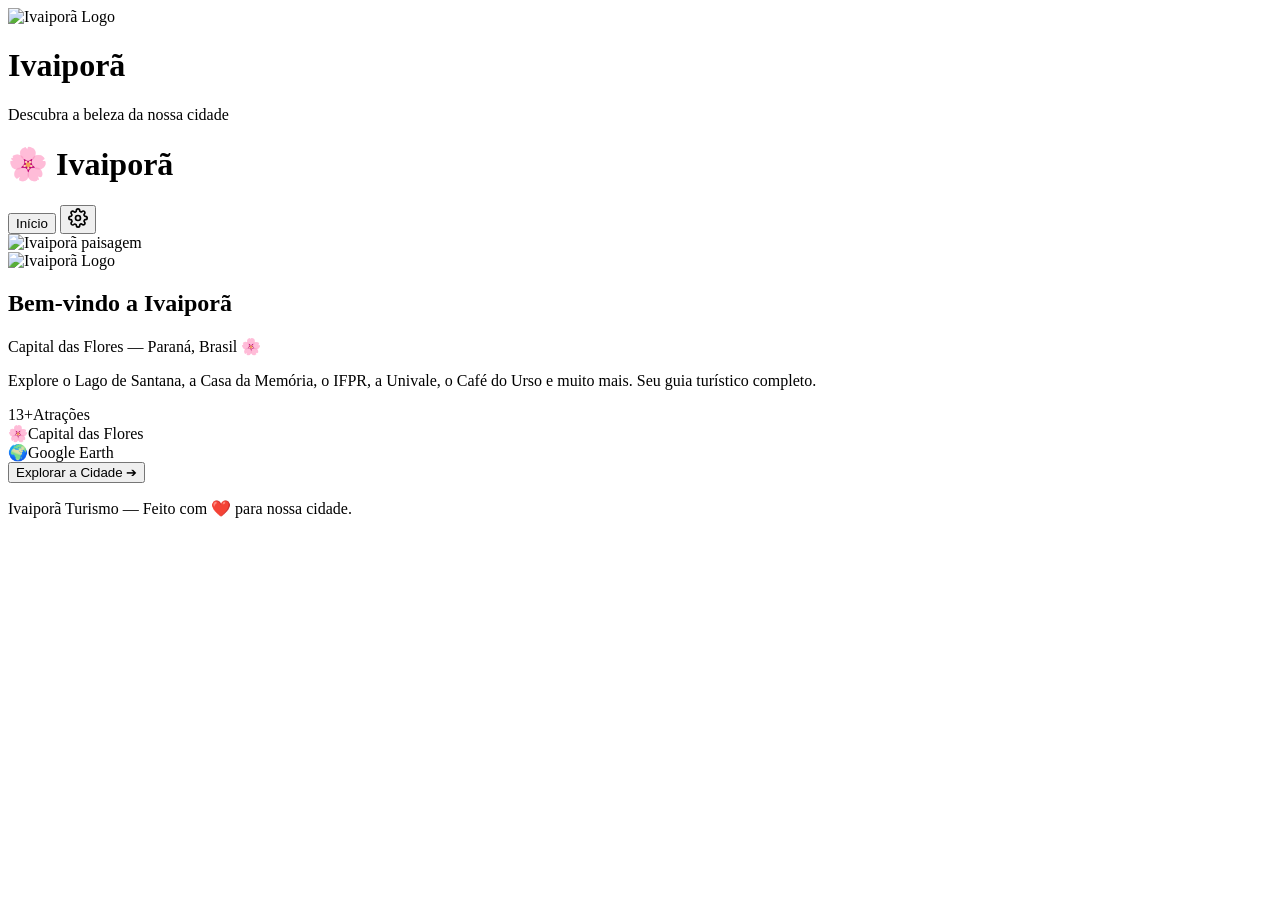
==== index.html @ a8640c62 "Add files via upload" ====
<!doctype html>
<html lang="pt-BR">

<head>
  <meta charset="utf-8">
  <meta name="viewport" content="width=device-width,initial-scale=1">
  <title>Ivaiporã Turismo — Descubra a cidade</title>
  <meta name="description" content="Guia turístico completo de Ivaiporã, Paraná. Descubra atrações, pontos turísticos e a beleza natural da cidade.">
  <link rel="preconnect" href="https://fonts.googleapis.com">
  <link rel="preconnect" href="https://fonts.gstatic.com" crossorigin>
  <link href="https://fonts.googleapis.com/css2?family=Inter:wght@400;500;600;700;800;900&display=swap" rel="stylesheet">
  <link rel="stylesheet" href="styles.css">
</head>

<body>
  <!-- ===== SPLASH SCREEN ===== -->
  <div id="splash-screen" class="splash">
    <div class="splash-content">
      <img src="ivaipora_logo.png" alt="Ivaiporã Logo" class="splash-logo" />
      <h1 class="splash-title">Ivaiporã</h1>
      <p class="splash-subtitle" data-i18n="splash_subtitle">Descubra a beleza da nossa cidade</p>
      <div class="splash-loader">
        <div class="splash-loader-bar"></div>
      </div>
    </div>
  </div>

  <!-- ===== SETTINGS MODAL ===== -->
  <div id="settings-overlay" class="settings-overlay" hidden>
    <div class="settings-modal">
      <div class="settings-header">
        <h3 data-i18n="settings_title">Configurações</h3>
        <button id="settings-close" class="settings-close-btn" type="button" aria-label="Fechar configurações">
          <svg width="20" height="20" viewBox="0 0 24 24" fill="none" stroke="currentColor" stroke-width="2.5" stroke-linecap="round" stroke-linejoin="round"><line x1="18" y1="6" x2="6" y2="18"/><line x1="6" y1="6" x2="18" y2="18"/></svg>
        </button>
      </div>

      <div class="settings-body">
        <!-- Language -->
        <div class="settings-item">
          <div class="settings-item-info">
            <span class="settings-icon">🌐</span>
            <div>
              <p class="settings-label" data-i18n="settings_language">Idioma</p>
              <p class="settings-desc" data-i18n="settings_language_desc">Português / English / Español</p>
            </div>
          </div>
          <div class="lang-selector">
            <button class="lang-btn active" data-lang="pt" type="button">PT</button>
            <button class="lang-btn" data-lang="en" type="button">EN</button>
            <button class="lang-btn" data-lang="es" type="button">ES</button>
          </div>
        </div>

        <!-- Theme -->
        <div class="settings-item">
          <div class="settings-item-info">
            <span class="settings-icon" id="theme-icon">☀️</span>
            <div>
              <p class="settings-label" data-i18n="settings_theme">Tema</p>
              <p class="settings-desc" data-i18n="settings_theme_desc">Modo claro ou escuro</p>
            </div>
          </div>
          <button id="theme-toggle" class="toggle-pill theme-pill" type="button">
            <span class="toggle-option active" data-theme="light" data-i18n="theme_light">Claro</span>
            <span class="toggle-option" data-theme="dark" data-i18n="theme_dark">Escuro</span>
            <span class="toggle-slider"></span>
          </button>
        </div>
      </div>

      <div class="settings-footer">
        <p class="settings-version">Ivaiporã Turismo v3.0</p>
      </div>
    </div>
  </div>

  <!-- ===== TOPBAR ===== -->
  <header class="topbar" id="topbar">
    <div class="container topbar-inner">
      <h1 class="brand">
        <span class="brand-icon">🌸</span>
        Ivaiporã
      </h1>
      <nav class="nav">
        <button id="nav-home" class="nav-btn" type="button" data-i18n="nav_home">Início</button>
        <button id="settings-btn" class="nav-btn settings-gear-btn" type="button" aria-label="Configurações">
          <svg width="20" height="20" viewBox="0 0 24 24" fill="none" stroke="currentColor" stroke-width="2" stroke-linecap="round" stroke-linejoin="round">
            <circle cx="12" cy="12" r="3"/>
            <path d="M19.4 15a1.65 1.65 0 0 0 .33 1.82l.06.06a2 2 0 0 1 0 2.83 2 2 0 0 1-2.83 0l-.06-.06a1.65 1.65 0 0 0-1.82-.33 1.65 1.65 0 0 0-1 1.51V21a2 2 0 0 1-2 2 2 2 0 0 1-2-2v-.09A1.65 1.65 0 0 0 9 19.4a1.65 1.65 0 0 0-1.82.33l-.06.06a2 2 0 0 1-2.83 0 2 2 0 0 1 0-2.83l.06-.06A1.65 1.65 0 0 0 4.68 15a1.65 1.65 0 0 0-1.51-1H3a2 2 0 0 1-2-2 2 2 0 0 1 2-2h.09A1.65 1.65 0 0 0 4.6 9a1.65 1.65 0 0 0-.33-1.82l-.06-.06a2 2 0 0 1 0-2.83 2 2 0 0 1 2.83 0l.06.06A1.65 1.65 0 0 0 9 4.68a1.65 1.65 0 0 0 1-1.51V3a2 2 0 0 1 2-2 2 2 0 0 1 2 2v.09a1.65 1.65 0 0 0 1 1.51 1.65 1.65 0 0 0 1.82-.33l.06-.06a2 2 0 0 1 2.83 0 2 2 0 0 1 0 2.83l-.06.06A1.65 1.65 0 0 0 19.4 9a1.65 1.65 0 0 0 1.51 1H21a2 2 0 0 1 2 2 2 2 0 0 1-2 2h-.09a1.65 1.65 0 0 0-1.51 1z"/>
          </svg>
        </button>
      </nav>
    </div>
  </header>

  <!-- ===== MAIN CONTENT ===== -->
  <main class="container">
    <!-- Welcome Section -->
    <section id="welcome-section" class="welcome-hero">
      <div class="welcome-hero-bg">
        <img src="ivaipora_hero.png" alt="Ivaiporã paisagem" class="welcome-hero-img" />
        <div class="welcome-hero-overlay"></div>
      </div>
      <div class="welcome-hero-content">
        <img src="ivaipora_logo.png" alt="Ivaiporã Logo" class="welcome-logo" />
        <h2 data-i18n="welcome_title" class="welcome-hero-title">Bem-vindo a Ivaiporã</h2>
        <p class="welcome-hero-tagline" data-i18n="welcome_tagline">Capital das Flores — Paraná, Brasil 🌸</p>
        <p class="welcome-hero-desc" data-i18n="welcome_desc">Explore o Lago de Santana, a Casa da Memória, o IFPR, a Univale, o Café do Urso e muito mais. Seu guia turístico completo.</p>
        <div class="welcome-hero-stats">
          <div class="stat-item"><span class="stat-number">13+</span><span class="stat-label" data-i18n="stat_attractions">Atrações</span></div>
          <div class="stat-item"><span class="stat-number">🌸</span><span class="stat-label" data-i18n="stat_flowers">Capital das Flores</span></div>
          <div class="stat-item"><span class="stat-number">🌍</span><span class="stat-label" data-i18n="stat_earth">Google Earth</span></div>
        </div>
        <button id="btn-welcome-start" class="btn-start" type="button">
          <span data-i18n="welcome_btn">Explorar a Cidade</span> ➔
        </button>
      </div>
    </section>

    <!-- Home Section -->
    <section id="home-section" class="card" hidden>
      <h2 data-i18n="home_title">Descubra Ivaiporã</h2>
      <p class="lead" data-i18n="home_desc">Explore os pontos turísticos, atrações naturais e a cultura vibrante de Ivaiporã, no coração do Paraná.</p>

      <!-- Google Earth Quick Link -->
      <div class="earth-banner">
        <a href="https://earth.google.com/web/@-24.2878,-51.2264,650a,5000d,35y,0h,0t,0r" target="_blank" rel="noopener" class="earth-banner-link">
          <span class="earth-banner-icon">🌍</span>
          <div>
            <strong data-i18n="earth_banner_title">Explorar Ivaiporã no Google Earth</strong>
            <p data-i18n="earth_banner_desc">Veja a cidade em 3D direto no navegador</p>
          </div>
          <span class="earth-banner-arrow">→</span>
        </a>
      </div>

      <h3 class="section-title" data-i18n="section_attractions">Atrações Turísticas</h3>
      <ul id="attractions"></ul>

      <div class="map-card">
        <div>
          <h3 class="section-title" data-i18n="map_title">Mapa de Ivaiporã</h3>
          <p class="lead" data-i18n="map_desc">Explore o mapa interativo da cidade.</p>
        </div>
        <div class="map-grid">
          <div id="map" aria-label="Mapa interativo de Ivaiporã"></div>
          <aside id="map-details" class="map-details">
            <h4 data-i18n="map_select">Selecione um ponto</h4>
            <p class="muted" data-i18n="map_select_desc">Clique em um marcador no mapa para visualizar detalhes.</p>
          </aside>
        </div>
      </div>
    </section>

    <!-- Place Detail Section -->
    <section id="place-section" class="card" hidden>
      <div class="place-header">
        <button id="btn-back" class="btn-back" type="button">
          <svg width="16" height="16" viewBox="0 0 24 24" fill="none" stroke="currentColor" stroke-width="2.5" stroke-linecap="round" stroke-linejoin="round"><line x1="19" y1="12" x2="5" y2="12"/><polyline points="12 19 5 12 12 5"/></svg>
          <span data-i18n="btn_back">Voltar</span>
        </button>
        <h2 id="place-title">Nome do Lugar</h2>
      </div>

      <p id="place-desc" class="lead"></p>

      <div class="action-buttons">
        <a id="btn-google-earth" class="btn-earth" target="_blank" rel="noopener">
          <span class="earth-icon">🌍</span> <span data-i18n="btn_google_earth">Abrir no Google Earth</span>
        </a>
      </div>

      <h3 class="section-title" data-i18n="gallery_title">Galeria de Fotos</h3>
      <div class="gallery-wrapper">
        <div id="place-gallery" class="image-gallery"></div>
      </div>

      <h3 class="section-title" data-i18n="location_title">Localização & Atrações</h3>
      <div class="mini-map-card">
        <div class="map-tabs">
          <button id="tab-map" class="map-tab-btn active" type="button">
            <span class="tab-icon">🗺️</span> <span data-i18n="tab_map">Mapa</span>
          </button>
          <button id="tab-satellite" class="map-tab-btn" type="button">
            <span class="tab-icon">🌍</span> <span data-i18n="tab_satellite">Satélite (Earth)</span>
          </button>
          <button id="tab-streetview" class="map-tab-btn" type="button">
            <span class="tab-icon">🚶</span> <span data-i18n="tab_streetview">Street View</span>
          </button>
        </div>
        <div class="mini-map-container-wrapper">
          <div id="mini-map" aria-label="Mini mapa do local"></div>
          <div id="mini-streetview" aria-label="Tour virtual Street View" hidden></div>
        </div>
        <div class="mini-map-legend">
          <h4 data-i18n="poi_title">Pontos de Interesse</h4>
          <ul id="mini-map-attractions"></ul>
        </div>
      </div>
    </section>

    <footer class="footer">
      <p data-i18n="footer_text">Ivaiporã Turismo — Feito com ❤️ para nossa cidade.</p>
    </footer>
  </main>

  <script src="script.js"></script>
</body>

</html>
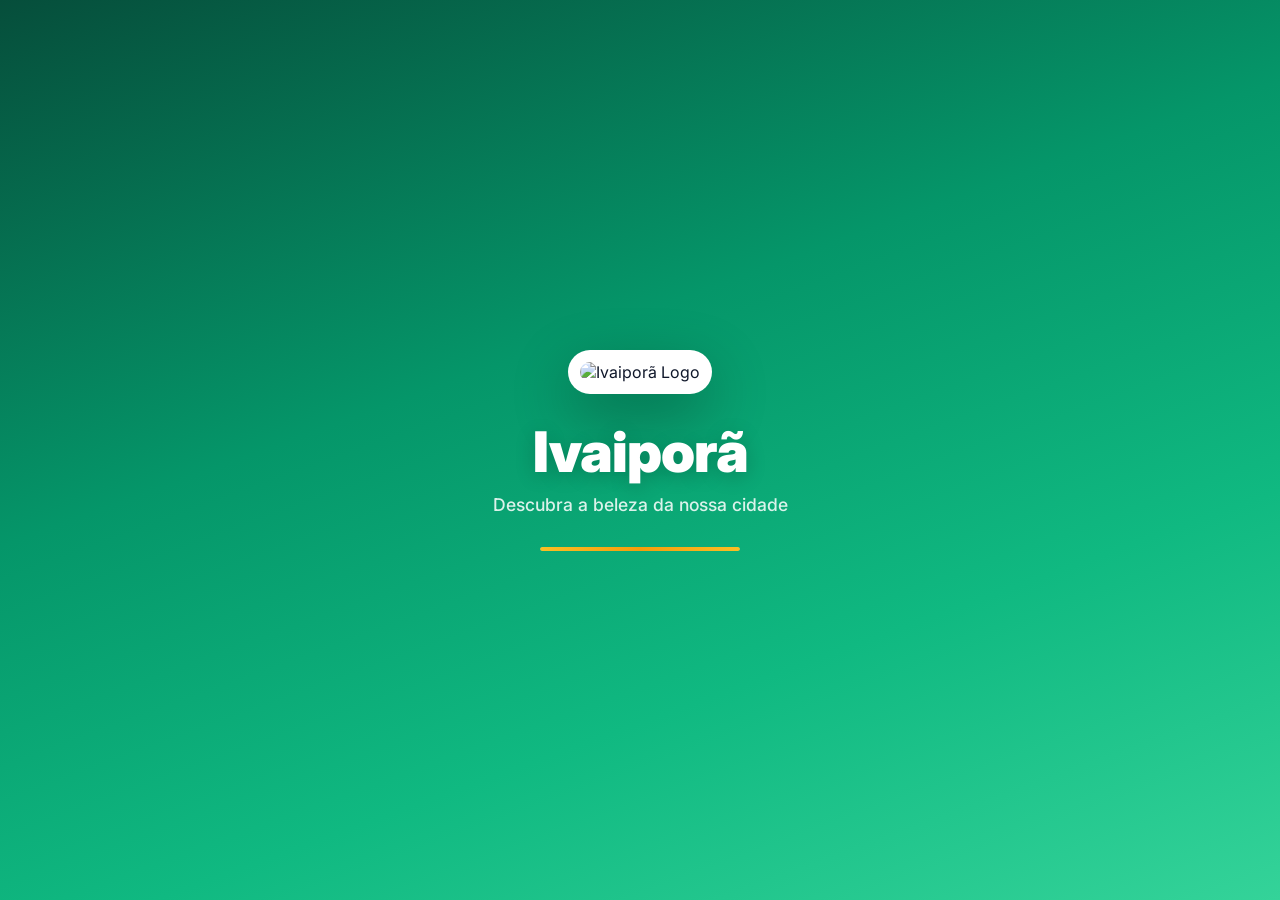
==== commit e3745c7a: "Update title from 'Ivaiporã Turismo' to 'Iva Turismo'" ====
--- a/index.html
+++ b/index.html
@@ -4,7 +4,7 @@
 <head>
   <meta charset="utf-8">
   <meta name="viewport" content="width=device-width,initial-scale=1">
-  <title>Ivaiporã Turismo — Descubra a cidade</title>
+  <title>Iva Turismo — Descubra a cidade</title>
   <meta name="description" content="Guia turístico completo de Ivaiporã, Paraná. Descubra atrações, pontos turísticos e a beleza natural da cidade.">
   <link rel="preconnect" href="https://fonts.googleapis.com">
   <link rel="preconnect" href="https://fonts.gstatic.com" crossorigin>
@@ -208,4 +208,4 @@
   <script src="script.js"></script>
 </body>
 
-</html>+</html>
--- a/styles.css
+++ b/styles.css
@@ -0,0 +1,1058 @@
+/* ===== GOOGLE FONT ===== */
+@import url('https://fonts.googleapis.com/css2?family=Inter:wght@400;500;600;700;800;900&display=swap');
+
+/* ===== DESIGN TOKENS ===== */
+:root {
+  --primary: #059669;
+  --primary-glow: rgba(5, 150, 105, 0.25);
+  --secondary: #0284c7;
+  --accent: #f59e0b;
+  --accent-glow: rgba(245, 158, 11, 0.25);
+  --dark: #0f172a;
+  --light: #f0fdf4;
+  --surface: #ffffff;
+  --surface-soft: #ecfdf5;
+  --surface-glass: rgba(255, 255, 255, 0.75);
+  --border: #d1fae5;
+  --muted: #64748b;
+  --shadow: rgba(15, 23, 42, 0.08);
+  --shadow-strong: rgba(15, 23, 42, 0.16);
+  --radius: 16px;
+  --radius-sm: 10px;
+  --radius-lg: 24px;
+  --transition: 0.3s cubic-bezier(0.4, 0, 0.2, 1);
+}
+
+:root[data-theme="dark"] {
+  --primary: #34d399;
+  --primary-glow: rgba(52, 211, 153, 0.2);
+  --secondary: #38bdf8;
+  --accent: #fbbf24;
+  --accent-glow: rgba(251, 191, 36, 0.2);
+  --dark: #f1f5f9;
+  --light: #020617;
+  --surface: #0f172a;
+  --surface-soft: #1e293b;
+  --surface-glass: rgba(15, 23, 42, 0.8);
+  --border: #1e3a2f;
+  --muted: #94a3b8;
+  --shadow: rgba(0, 0, 0, 0.3);
+  --shadow-strong: rgba(0, 0, 0, 0.5);
+}
+
+/* ===== RESET ===== */
+*, *::before, *::after {
+  box-sizing: border-box;
+  margin: 0;
+  padding: 0;
+}
+
+/* ===== BASE ===== */
+body {
+  font-family: 'Inter', -apple-system, BlinkMacSystemFont, 'Segoe UI', Roboto, sans-serif;
+  background: linear-gradient(160deg, var(--light) 0%, var(--surface-soft) 50%, var(--light) 100%);
+  color: var(--dark);
+  min-height: 100vh;
+  -webkit-font-smoothing: antialiased;
+}
+
+/* ===== SPLASH SCREEN ===== */
+.splash {
+  position: fixed;
+  inset: 0;
+  z-index: 9999;
+  display: flex;
+  align-items: center;
+  justify-content: center;
+  background: linear-gradient(160deg, #064e3b 0%, #059669 40%, #10b981 70%, #34d399 100%);
+  transition: opacity 0.6s ease, visibility 0.6s ease;
+}
+
+.splash.hidden {
+  opacity: 0;
+  visibility: hidden;
+  pointer-events: none;
+}
+
+.splash-content {
+  text-align: center;
+  animation: splashFadeIn 0.8s ease forwards;
+}
+
+.splash-logo {
+  width: 140px;
+  height: 140px;
+  object-fit: contain;
+  border-radius: 28px;
+  box-shadow: 0 20px 60px rgba(0, 0, 0, 0.3);
+  animation: splashPulse 2s ease-in-out infinite;
+  background: white;
+  padding: 12px;
+}
+
+.splash-title {
+  margin-top: 24px;
+  font-size: 2.8rem;
+  font-weight: 900;
+  color: white;
+  letter-spacing: -1px;
+  text-shadow: 0 4px 20px rgba(0, 0, 0, 0.2);
+}
+
+.splash-subtitle {
+  margin-top: 8px;
+  font-size: 1.1rem;
+  color: rgba(255, 255, 255, 0.85);
+  font-weight: 500;
+}
+
+.splash-loader {
+  margin: 32px auto 0;
+  width: 200px;
+  height: 4px;
+  background: rgba(255, 255, 255, 0.2);
+  border-radius: 4px;
+  overflow: hidden;
+}
+
+.splash-loader-bar {
+  width: 0%;
+  height: 100%;
+  background: linear-gradient(90deg, #fbbf24, #f59e0b, #fbbf24);
+  border-radius: 4px;
+  animation: splashLoad 2.5s ease-in-out forwards;
+}
+
+@keyframes splashFadeIn {
+  from { opacity: 0; transform: translateY(30px) scale(0.95); }
+  to { opacity: 1; transform: translateY(0) scale(1); }
+}
+
+@keyframes splashPulse {
+  0%, 100% { transform: scale(1); }
+  50% { transform: scale(1.05); }
+}
+
+@keyframes splashLoad {
+  0% { width: 0%; }
+  50% { width: 65%; }
+  100% { width: 100%; }
+}
+
+/* ===== SETTINGS MODAL ===== */
+.settings-overlay {
+  position: fixed;
+  inset: 0;
+  z-index: 1000;
+  display: flex;
+  align-items: center;
+  justify-content: center;
+  background: rgba(0, 0, 0, 0.5);
+  backdrop-filter: blur(12px);
+  -webkit-backdrop-filter: blur(12px);
+  opacity: 0;
+  visibility: hidden;
+  transition: opacity 0.35s ease, visibility 0.35s ease;
+}
+
+.settings-overlay.open {
+  opacity: 1;
+  visibility: visible;
+}
+
+.settings-modal {
+  width: 90%;
+  max-width: 420px;
+  background: var(--surface);
+  border-radius: var(--radius-lg);
+  box-shadow: 0 25px 80px var(--shadow-strong);
+  border: 1px solid var(--border);
+  overflow: hidden;
+  transform: translateY(30px) scale(0.95);
+  transition: transform 0.35s cubic-bezier(0.34, 1.56, 0.64, 1);
+}
+
+.settings-overlay.open .settings-modal {
+  transform: translateY(0) scale(1);
+}
+
+.settings-header {
+  display: flex;
+  align-items: center;
+  justify-content: space-between;
+  padding: 20px 24px;
+  border-bottom: 1px solid var(--border);
+  background: linear-gradient(135deg, var(--primary) 0%, var(--secondary) 100%);
+}
+
+.settings-header h3 {
+  color: white;
+  font-size: 1.15rem;
+  font-weight: 700;
+}
+
+.settings-close-btn {
+  background: rgba(255, 255, 255, 0.2);
+  border: none;
+  color: white;
+  width: 36px;
+  height: 36px;
+  border-radius: 50%;
+  display: flex;
+  align-items: center;
+  justify-content: center;
+  cursor: pointer;
+  transition: background var(--transition);
+}
+
+.settings-close-btn:hover {
+  background: rgba(255, 255, 255, 0.35);
+}
+
+.settings-body {
+  padding: 16px 24px;
+}
+
+.settings-item {
+  display: flex;
+  align-items: center;
+  justify-content: space-between;
+  padding: 16px 0;
+  border-bottom: 1px solid var(--border);
+}
+
+.settings-item:last-child {
+  border-bottom: none;
+}
+
+.settings-item-info {
+  display: flex;
+  align-items: center;
+  gap: 14px;
+}
+
+.settings-icon {
+  font-size: 1.5rem;
+  flex-shrink: 0;
+}
+
+.settings-label {
+  font-weight: 700;
+  font-size: 0.95rem;
+  color: var(--dark);
+}
+
+.settings-desc {
+  font-size: 0.8rem;
+  color: var(--muted);
+  margin-top: 2px;
+}
+
+.settings-footer {
+  padding: 14px 24px;
+  text-align: center;
+  border-top: 1px solid var(--border);
+  background: var(--surface-soft);
+}
+
+.settings-version {
+  font-size: 0.78rem;
+  color: var(--muted);
+  font-weight: 500;
+}
+
+/* Toggle pill */
+.toggle-pill {
+  position: relative;
+  display: flex;
+  background: var(--surface-soft);
+  border: 2px solid var(--border);
+  border-radius: 50px;
+  padding: 3px;
+  cursor: pointer;
+  overflow: hidden;
+  min-width: 90px;
+  height: 36px;
+}
+
+.toggle-option {
+  position: relative;
+  z-index: 2;
+  padding: 4px 12px;
+  font-size: 0.8rem;
+  font-weight: 700;
+  color: var(--muted);
+  transition: color 0.3s ease;
+  display: flex;
+  align-items: center;
+  justify-content: center;
+  flex: 1;
+  white-space: nowrap;
+}
+
+.toggle-option.active {
+  color: white;
+}
+
+.toggle-slider {
+  position: absolute;
+  top: 3px;
+  left: 3px;
+  width: calc(50% - 3px);
+  height: calc(100% - 6px);
+  background: linear-gradient(135deg, var(--primary), var(--secondary));
+  border-radius: 50px;
+  transition: transform 0.35s cubic-bezier(0.34, 1.56, 0.64, 1);
+  z-index: 1;
+}
+
+.toggle-pill.toggled .toggle-slider {
+  transform: translateX(100%);
+}
+
+.toggle-pill.toggled .toggle-option:first-child {
+  color: var(--muted);
+}
+
+.toggle-pill.toggled .toggle-option:last-child {
+  color: white;
+}
+
+/* ===== TOPBAR ===== */
+.topbar {
+  background: linear-gradient(135deg, #064e3b 0%, #059669 50%, #10b981 100%);
+  padding: 14px 0;
+  box-shadow: 0 4px 20px rgba(5, 150, 105, 0.3);
+  border-radius: 0 0 var(--radius-lg) var(--radius-lg);
+  position: sticky;
+  top: 0;
+  z-index: 100;
+}
+
+.container {
+  max-width: 720px;
+  margin: 0 auto;
+  padding: 20px;
+}
+
+.topbar-inner {
+  display: flex;
+  align-items: center;
+  justify-content: space-between;
+}
+
+.brand {
+  margin: 0;
+  font-size: 1.4rem;
+  color: white;
+  font-weight: 900;
+  letter-spacing: -0.5px;
+  display: flex;
+  align-items: center;
+  gap: 8px;
+}
+
+.brand-icon {
+  font-size: 1.3rem;
+}
+
+.nav {
+  display: flex;
+  gap: 8px;
+  align-items: center;
+}
+
+.nav-btn {
+  background: rgba(255, 255, 255, 0.15);
+  border: 2px solid rgba(255, 255, 255, 0.3);
+  color: white;
+  padding: 8px 16px;
+  border-radius: var(--radius-sm);
+  font-weight: 600;
+  font-size: 0.88rem;
+  cursor: pointer;
+  transition: all var(--transition);
+  font-family: inherit;
+}
+
+.nav-btn:hover {
+  background: rgba(255, 255, 255, 0.25);
+  border-color: white;
+  transform: translateY(-2px);
+}
+
+.settings-gear-btn {
+  width: 40px;
+  height: 40px;
+  padding: 0;
+  display: flex;
+  align-items: center;
+  justify-content: center;
+  border-radius: 50%;
+}
+
+.settings-gear-btn svg {
+  transition: transform 0.5s cubic-bezier(0.34, 1.56, 0.64, 1);
+}
+
+.settings-gear-btn:hover svg {
+  transform: rotate(90deg);
+}
+
+/* ===== CARD ===== */
+.card {
+  background: var(--surface);
+  border-radius: var(--radius-lg);
+  padding: 24px;
+  margin-top: 20px;
+  box-shadow: 0 4px 20px var(--shadow);
+  border-left: 4px solid var(--primary);
+  animation: cardSlideIn 0.5s ease forwards;
+}
+
+@keyframes cardSlideIn {
+  from { opacity: 0; transform: translateY(20px); }
+  to { opacity: 1; transform: translateY(0); }
+}
+
+.card h2 {
+  margin: 0 0 12px;
+  color: var(--primary);
+  font-size: 1.6rem;
+  font-weight: 800;
+}
+
+.card h3 {
+  margin: 16px 0 8px;
+  color: var(--secondary);
+  font-size: 1.1rem;
+}
+
+.lead {
+  margin-top: 8px;
+  color: var(--muted);
+  font-size: 1rem;
+  line-height: 1.7;
+}
+
+.section-title {
+  margin-top: 24px !important;
+  font-weight: 700;
+}
+
+/* ===== LISTS ===== */
+ul {
+  padding-left: 0;
+  margin: 12px 0;
+  list-style: none;
+}
+
+ul li {
+  margin-bottom: 10px;
+  line-height: 1.6;
+}
+
+ul li strong {
+  color: var(--primary);
+}
+
+/* ===== ATTRACTION CARDS ===== */
+.attraction-item {
+  display: grid;
+  grid-template-columns: 100px 1fr;
+  gap: 14px;
+  align-items: center;
+  padding: 14px;
+  margin-bottom: 12px;
+  border-radius: var(--radius);
+  border: 1px solid var(--border);
+  background: var(--surface);
+  cursor: pointer;
+  transition: all var(--transition);
+}
+
+.attraction-item:hover {
+  border-color: var(--primary);
+  box-shadow: 0 6px 24px var(--primary-glow);
+  transform: translateY(-3px);
+}
+
+.attraction-photo {
+  width: 100%;
+  aspect-ratio: 1;
+  object-fit: cover;
+  border-radius: var(--radius-sm);
+}
+
+.attraction-name {
+  color: var(--primary) !important;
+  font-size: 1rem;
+  font-weight: 700;
+  border-bottom: 1px dashed transparent;
+  transition: all var(--transition);
+}
+
+.attraction-item:hover .attraction-name {
+  border-bottom-color: var(--primary);
+}
+
+.attraction-desc {
+  color: var(--muted);
+  font-size: 0.88rem;
+  margin-top: 4px;
+}
+
+.view-details-tag {
+  display: inline-flex;
+  align-items: center;
+  gap: 4px;
+  font-size: 0.78rem;
+  color: var(--accent);
+  font-weight: 700;
+  margin-top: 6px;
+  opacity: 0;
+  transform: translateX(-5px);
+  transition: all 0.25s ease;
+}
+
+.attraction-item:hover .view-details-tag {
+  opacity: 1;
+  transform: translateX(0);
+}
+
+/* ===== MAP ===== */
+.map-card {
+  margin-top: 24px;
+  padding: 20px;
+  border-radius: var(--radius-lg);
+  background: linear-gradient(135deg, var(--surface-soft) 0%, var(--surface) 100%);
+  border: 1px solid var(--border);
+}
+
+.map-grid {
+  display: grid;
+  gap: 14px;
+  margin-top: 14px;
+}
+
+#map {
+  width: 100%;
+  min-height: 300px;
+  border-radius: var(--radius);
+  border: 2px solid var(--border);
+  overflow: hidden;
+  background: var(--surface-soft);
+}
+
+.map-details {
+  background: var(--surface);
+  border-radius: var(--radius);
+  padding: 16px;
+  border: 1px solid var(--border);
+}
+
+.map-details h4 {
+  margin: 0 0 8px;
+  color: var(--primary);
+  font-weight: 700;
+}
+
+.map-details-image {
+  margin: 14px 0 0;
+  border-radius: var(--radius-sm);
+  overflow: hidden;
+}
+
+.map-details-photo {
+  width: 100%;
+  display: block;
+  max-height: 200px;
+  object-fit: cover;
+}
+
+.map-points-list {
+  margin: 8px 0 0;
+  padding-left: 1.2rem;
+  list-style: disc;
+}
+
+.map-points-list li {
+  margin-bottom: 4px;
+  font-size: 0.92rem;
+}
+
+/* ===== PLACE DETAIL ===== */
+.place-header {
+  display: flex;
+  flex-direction: column;
+  gap: 12px;
+  margin-bottom: 20px;
+  padding-bottom: 16px;
+  border-bottom: 2px solid var(--border);
+}
+
+.place-header h2 {
+  margin: 0;
+  color: var(--primary);
+  font-size: 1.8rem;
+  font-weight: 900;
+}
+
+.btn-back {
+  align-self: flex-start;
+  background: var(--surface-soft);
+  border: 1px solid var(--border);
+  color: var(--secondary);
+  padding: 8px 18px;
+  border-radius: var(--radius-sm);
+  font-weight: 600;
+  font-size: 0.88rem;
+  cursor: pointer;
+  transition: all var(--transition);
+  display: inline-flex;
+  align-items: center;
+  gap: 8px;
+  font-family: inherit;
+}
+
+.btn-back svg {
+  transition: transform 0.2s ease;
+}
+
+.btn-back:hover {
+  background: var(--secondary);
+  color: white;
+  border-color: var(--secondary);
+  transform: translateY(-2px);
+}
+
+.btn-back:hover svg {
+  transform: translateX(-3px);
+}
+
+/* ===== GALLERY ===== */
+.gallery-wrapper {
+  margin: 14px 0 20px;
+  overflow: hidden;
+  border-radius: var(--radius);
+}
+
+.image-gallery {
+  display: flex;
+  gap: 14px;
+  overflow-x: auto;
+  padding: 8px 4px;
+  scroll-snap-type: x mandatory;
+  scrollbar-width: thin;
+}
+
+.image-gallery::-webkit-scrollbar {
+  height: 6px;
+}
+
+.image-gallery::-webkit-scrollbar-thumb {
+  background: var(--border);
+  border-radius: 4px;
+}
+
+.gallery-photo {
+  flex: 0 0 85%;
+  aspect-ratio: 16 / 9;
+  object-fit: cover;
+  border-radius: var(--radius);
+  box-shadow: 0 4px 14px var(--shadow);
+  scroll-snap-align: start;
+  transition: transform 0.3s ease, box-shadow 0.3s ease;
+}
+
+.gallery-photo:hover {
+  transform: scale(1.02);
+  box-shadow: 0 8px 24px var(--shadow-strong);
+}
+
+/* ===== MINI MAP ===== */
+.mini-map-card {
+  display: grid;
+  gap: 16px;
+  background: var(--surface-soft);
+  border: 1px solid var(--border);
+  border-radius: var(--radius-lg);
+  padding: 16px;
+  margin-top: 14px;
+  box-shadow: inset 0 2px 4px rgba(0, 0, 0, 0.02);
+}
+
+.map-tabs {
+  display: flex;
+  gap: 8px;
+  padding: 4px;
+  background: var(--surface-soft);
+  border-radius: var(--radius) var(--radius) 0 0;
+  border: 1px solid var(--border);
+  border-bottom: none;
+}
+
+.map-tab-btn {
+  flex: 1;
+  display: inline-flex;
+  align-items: center;
+  justify-content: center;
+  gap: 6px;
+  padding: 10px 12px;
+  background: transparent;
+  border: none;
+  color: var(--muted);
+  font-family: inherit;
+  font-weight: 600;
+  font-size: 0.85rem;
+  border-radius: var(--radius-sm);
+  cursor: pointer;
+  transition: all var(--transition);
+}
+
+.map-tab-btn:hover {
+  color: var(--dark);
+  background: rgba(0, 0, 0, 0.05);
+}
+
+:root[data-theme="dark"] .map-tab-btn:hover {
+  background: rgba(255, 255, 255, 0.05);
+}
+
+.map-tab-btn.active {
+  color: white !important;
+  background: linear-gradient(135deg, var(--primary) 0%, var(--secondary) 100%);
+  box-shadow: 0 4px 12px var(--primary-glow);
+}
+
+.mini-map-container-wrapper {
+  position: relative;
+  width: 100%;
+  height: 280px;
+}
+
+#mini-map, #mini-streetview {
+  position: absolute;
+  inset: 0;
+  width: 100%;
+  height: 100%;
+  border-radius: 0 0 var(--radius) var(--radius);
+  border: 2px solid var(--border);
+  background: var(--surface);
+  overflow: hidden;
+  z-index: 1;
+}
+
+#mini-streetview {
+  z-index: 2;
+}
+
+.mini-map-legend {
+  display: flex;
+  flex-direction: column;
+  justify-content: center;
+}
+
+.mini-map-legend h4 {
+  margin: 0 0 10px;
+  color: var(--primary);
+  font-size: 1.1rem;
+  font-weight: 700;
+}
+
+.mini-map-legend ul {
+  padding-left: 1.2rem;
+  margin: 0;
+  list-style: disc;
+}
+
+.mini-map-legend li {
+  margin-bottom: 8px;
+  color: var(--dark);
+  font-size: 0.92rem;
+  line-height: 1.5;
+}
+
+.mini-map-legend li::marker {
+  color: var(--secondary);
+}
+
+/* ===== FOOTER ===== */
+.footer {
+  margin-top: 40px;
+  padding: 24px 0;
+  text-align: center;
+  color: var(--muted);
+  font-size: 0.88rem;
+  border-top: 1px solid var(--border);
+}
+
+/* ===== LEAFLET OVERRIDES ===== */
+.leaflet-container {
+  background: var(--surface-soft) !important;
+  color: var(--dark) !important;
+}
+
+.leaflet-control-attribution,
+.leaflet-control-zoom a,
+.leaflet-popup-content-wrapper,
+.leaflet-popup-tip {
+  background: var(--surface) !important;
+  color: var(--dark) !important;
+}
+
+.leaflet-control-attribution a,
+.leaflet-popup-content {
+  color: var(--dark) !important;
+}
+
+.leaflet-control-zoom a {
+  border-color: var(--border) !important;
+}
+
+.leaflet-container .leaflet-control-attribution {
+  color: var(--muted) !important;
+}
+
+.leaflet-container .leaflet-control-attribution a {
+  color: var(--secondary) !important;
+}
+
+.leaflet-container .leaflet-control-zoom a:hover {
+  background: var(--surface-soft) !important;
+}
+
+.muted {
+  color: var(--muted);
+  font-size: 0.9rem;
+  font-style: italic;
+}
+
+/* ===== RESPONSIVE ===== */
+@media (min-width: 720px) {
+  .brand {
+    font-size: 1.6rem;
+  }
+
+  .container {
+    padding: 32px;
+  }
+
+  .topbar {
+    padding: 18px 0;
+  }
+
+  .card {
+    padding: 32px;
+  }
+
+  .map-grid {
+    grid-template-columns: 1.4fr 1fr;
+    align-items: start;
+  }
+
+  #map {
+    min-height: 380px;
+  }
+
+  .place-header {
+    flex-direction: row;
+    align-items: center;
+    justify-content: space-between;
+    gap: 20px;
+  }
+
+  .place-header h2 {
+    order: 1;
+    font-size: 2.2rem;
+  }
+
+  .btn-back {
+    order: 2;
+  }
+
+  .gallery-photo {
+    flex: 0 0 31.5%;
+  }
+
+  .mini-map-card {
+    grid-template-columns: 1.6fr 1fr;
+    padding: 20px;
+  }
+
+  #mini-map {
+    height: 340px;
+  }
+
+  .attraction-item {
+    grid-template-columns: 120px 1fr;
+    gap: 18px;
+  }
+
+  .splash-logo {
+    width: 180px;
+    height: 180px;
+  }
+
+  .splash-title {
+    font-size: 3.5rem;
+  }
+}
+
+@media (max-width: 400px) {
+  .attraction-item {
+    grid-template-columns: 1fr;
+  }
+
+  .attraction-photo {
+    aspect-ratio: 16/9;
+    width: 100%;
+  }
+
+  .settings-modal {
+    width: 95%;
+  }
+}
+
+/* ===== WELCOME SCREEN ===== */
+.welcome-card {
+  text-align: center;
+  padding: 40px 24px;
+  display: flex;
+  flex-direction: column;
+  align-items: center;
+  gap: 20px;
+}
+
+.welcome-header {
+  display: flex;
+  flex-direction: column;
+  align-items: center;
+  gap: 16px;
+}
+
+.welcome-logo {
+  width: 100px;
+  height: 100px;
+  object-fit: contain;
+  border-radius: 20px;
+  box-shadow: 0 10px 25px var(--shadow-strong);
+  background: white;
+  padding: 8px;
+}
+
+.btn-start {
+  background: linear-gradient(135deg, var(--primary) 0%, var(--secondary) 100%);
+  color: white;
+  border: none;
+  padding: 14px 28px;
+  border-radius: 50px;
+  font-weight: 700;
+  font-size: 1.05rem;
+  cursor: pointer;
+  box-shadow: 0 8px 24px var(--primary-glow);
+  transition: all var(--transition);
+  display: inline-flex;
+  align-items: center;
+  gap: 8px;
+  margin-top: 10px;
+}
+
+.btn-start:hover {
+  transform: translateY(-3px) scale(1.03);
+  box-shadow: 0 12px 30px var(--primary-glow);
+}
+
+.btn-start:active {
+  transform: translateY(-1px) scale(1.01);
+}
+
+/* ===== GOOGLE EARTH BUTTON ===== */
+.action-buttons {
+  margin: 16px 0;
+  display: flex;
+  gap: 12px;
+}
+
+.btn-earth {
+  background: linear-gradient(135deg, #0f172a 0%, #1e293b 100%);
+  color: white !important;
+  text-decoration: none;
+  padding: 10px 20px;
+  border-radius: var(--radius-sm);
+  font-weight: 600;
+  font-size: 0.9rem;
+  display: inline-flex;
+  align-items: center;
+  gap: 8px;
+  box-shadow: 0 4px 12px rgba(0, 0, 0, 0.15);
+  transition: all var(--transition);
+  border: 1px solid rgba(255, 255, 255, 0.1);
+  cursor: pointer;
+}
+
+.btn-earth:hover {
+  background: linear-gradient(135deg, #1e293b 0%, #334155 100%);
+  transform: translateY(-2px);
+  box-shadow: 0 6px 18px rgba(0, 0, 0, 0.25);
+}
+
+.btn-earth:active {
+  transform: translateY(0);
+}
+
+.earth-icon {
+  font-size: 1.1rem;
+}
+
+/* ===== GOOGLE MAPS API KEY CONFIGURATION INPUT ===== */
+.settings-item.key-item {
+  flex-direction: column;
+  align-items: stretch;
+  gap: 12px;
+}
+
+.settings-input-group {
+  display: flex;
+  gap: 8px;
+  width: 100%;
+}
+
+.settings-input {
+  flex: 1;
+  padding: 10px 14px;
+  background: var(--surface-soft);
+  border: 1px solid var(--border);
+  color: var(--dark);
+  border-radius: var(--radius-sm);
+  font-family: inherit;
+  font-size: 0.9rem;
+  transition: border-color var(--transition);
+}
+
+.settings-input:focus {
+  outline: none;
+  border-color: var(--primary);
+  box-shadow: 0 0 0 3px var(--primary-glow);
+}
+
+.btn-save-key {
+  padding: 10px 16px;
+  background: var(--primary);
+  color: white;
+  border: none;
+  border-radius: var(--radius-sm);
+  font-weight: 600;
+  font-size: 0.9rem;
+  cursor: pointer;
+  transition: all var(--transition);
+}
+
+.btn-save-key:hover {
+  background: var(--secondary);
+  transform: translateY(-1px);
+}
+
+.btn-save-key:active {
+  transform: translateY(0);
+}
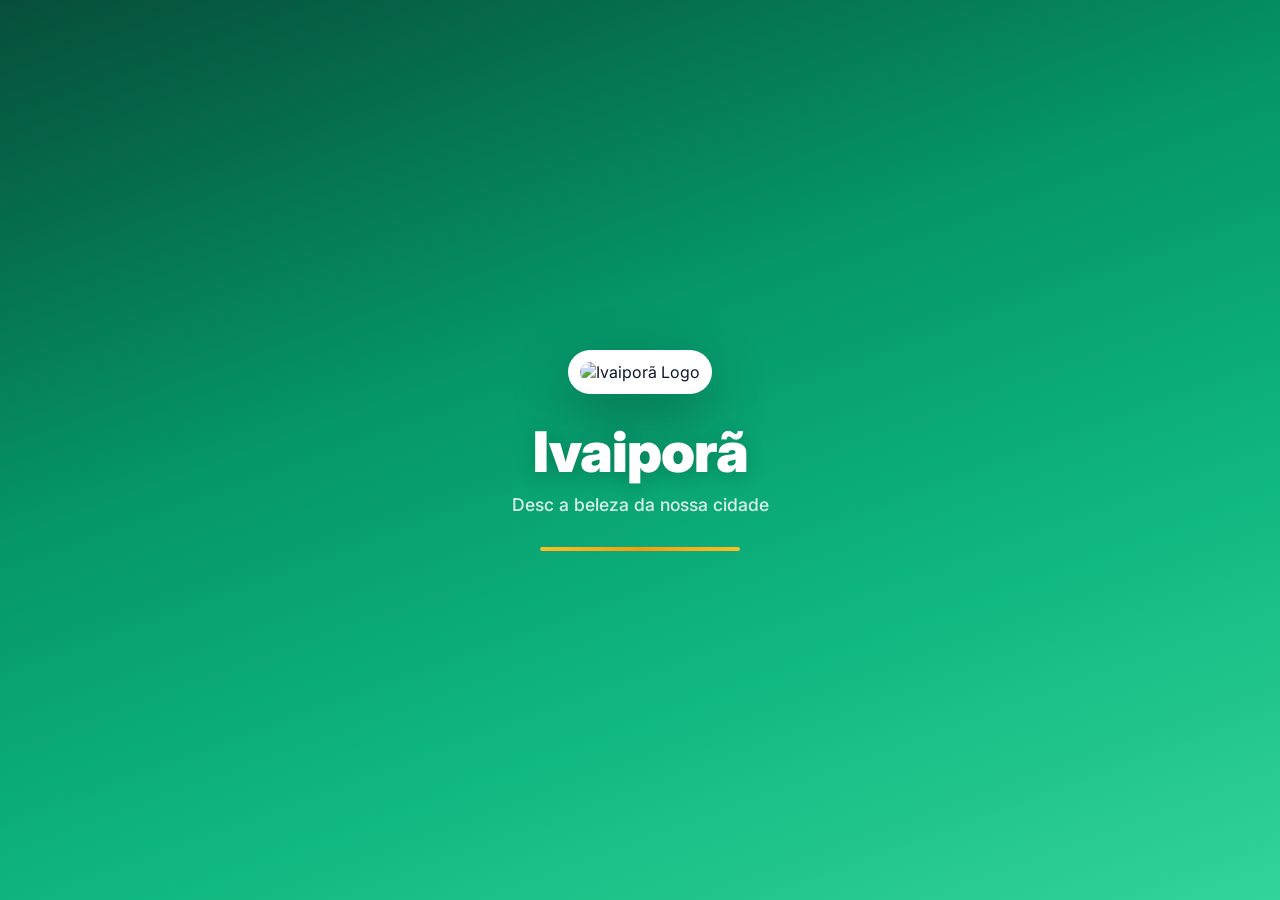
==== commit 5a488495: "Update index.html" ====
--- a/index.html
+++ b/index.html
@@ -109,7 +109,7 @@
         <p class="welcome-hero-desc" data-i18n="welcome_desc">Explore o Lago de Santana, a Casa da Memória, o IFPR, a Univale, o Café do Urso e muito mais. Seu guia turístico completo.</p>
         <div class="welcome-hero-stats">
           <div class="stat-item"><span class="stat-number">13+</span><span class="stat-label" data-i18n="stat_attractions">Atrações</span></div>
-          <div class="stat-item"><span class="stat-number">🌸</span><span class="stat-label" data-i18n="stat_flowers">Capital das Flores</span></div>
+          <div class="stat-item"><span class="stat-number"></span><span class="stat-label" data-i18n="stat_flowers">Capital das Flores</span></div>
           <div class="stat-item"><span class="stat-number">🌍</span><span class="stat-label" data-i18n="stat_earth">Google Earth</span></div>
         </div>
         <button id="btn-welcome-start" class="btn-start" type="button">
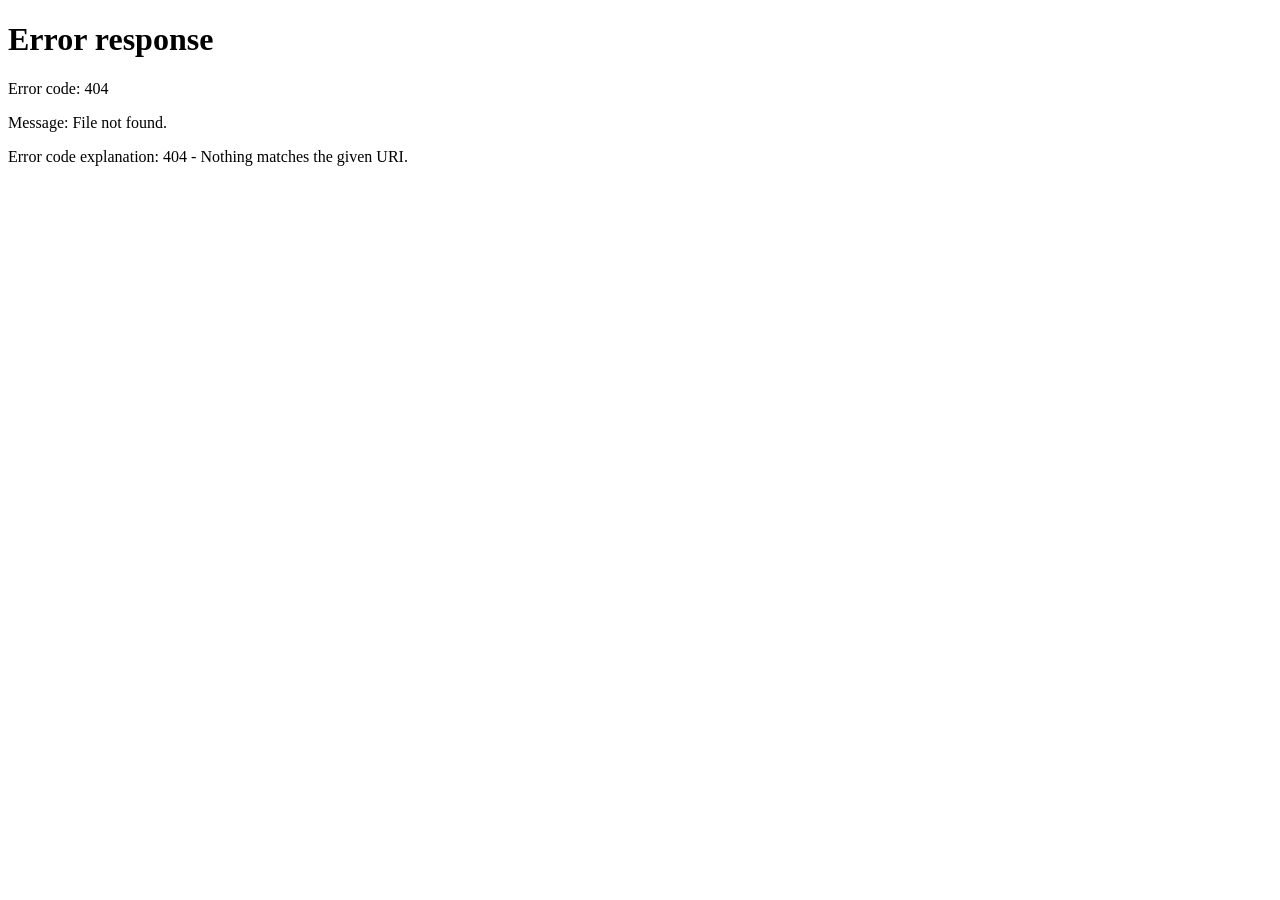
==== commit 0ccdfd25: "Add files via upload" ====
--- a/index.html
+++ b/index.html
@@ -1,211 +1,13 @@
 <!doctype html>
 <html lang="pt-BR">
-
 <head>
   <meta charset="utf-8">
-  <meta name="viewport" content="width=device-width,initial-scale=1">
-  <title>Iva Turismo — Descubra a cidade</title>
-  <meta name="description" content="Guia turístico completo de Ivaiporã, Paraná. Descubra atrações, pontos turísticos e a beleza natural da cidade.">
-  <link rel="preconnect" href="https://fonts.googleapis.com">
-  <link rel="preconnect" href="https://fonts.gstatic.com" crossorigin>
-  <link href="https://fonts.googleapis.com/css2?family=Inter:wght@400;500;600;700;800;900&display=swap" rel="stylesheet">
-  <link rel="stylesheet" href="styles.css">
+  <meta name="viewport" content="width=device-width, initial-scale=1">
+  <meta http-equiv="refresh" content="0; url=frontend/index.html">
+  <title>Ivaiporã Turismo</title>
+  <script>window.location.replace("frontend/index.html");</script>
 </head>
-
 <body>
-  <!-- ===== SPLASH SCREEN ===== -->
-  <div id="splash-screen" class="splash">
-    <div class="splash-content">
-      <img src="ivaipora_logo.png" alt="Ivaiporã Logo" class="splash-logo" />
-      <h1 class="splash-title">Ivaiporã</h1>
-      <p class="splash-subtitle" data-i18n="splash_subtitle">Descubra a beleza da nossa cidade</p>
-      <div class="splash-loader">
-        <div class="splash-loader-bar"></div>
-      </div>
-    </div>
-  </div>
-
-  <!-- ===== SETTINGS MODAL ===== -->
-  <div id="settings-overlay" class="settings-overlay" hidden>
-    <div class="settings-modal">
-      <div class="settings-header">
-        <h3 data-i18n="settings_title">Configurações</h3>
-        <button id="settings-close" class="settings-close-btn" type="button" aria-label="Fechar configurações">
-          <svg width="20" height="20" viewBox="0 0 24 24" fill="none" stroke="currentColor" stroke-width="2.5" stroke-linecap="round" stroke-linejoin="round"><line x1="18" y1="6" x2="6" y2="18"/><line x1="6" y1="6" x2="18" y2="18"/></svg>
-        </button>
-      </div>
-
-      <div class="settings-body">
-        <!-- Language -->
-        <div class="settings-item">
-          <div class="settings-item-info">
-            <span class="settings-icon">🌐</span>
-            <div>
-              <p class="settings-label" data-i18n="settings_language">Idioma</p>
-              <p class="settings-desc" data-i18n="settings_language_desc">Português / English / Español</p>
-            </div>
-          </div>
-          <div class="lang-selector">
-            <button class="lang-btn active" data-lang="pt" type="button">PT</button>
-            <button class="lang-btn" data-lang="en" type="button">EN</button>
-            <button class="lang-btn" data-lang="es" type="button">ES</button>
-          </div>
-        </div>
-
-        <!-- Theme -->
-        <div class="settings-item">
-          <div class="settings-item-info">
-            <span class="settings-icon" id="theme-icon">☀️</span>
-            <div>
-              <p class="settings-label" data-i18n="settings_theme">Tema</p>
-              <p class="settings-desc" data-i18n="settings_theme_desc">Modo claro ou escuro</p>
-            </div>
-          </div>
-          <button id="theme-toggle" class="toggle-pill theme-pill" type="button">
-            <span class="toggle-option active" data-theme="light" data-i18n="theme_light">Claro</span>
-            <span class="toggle-option" data-theme="dark" data-i18n="theme_dark">Escuro</span>
-            <span class="toggle-slider"></span>
-          </button>
-        </div>
-      </div>
-
-      <div class="settings-footer">
-        <p class="settings-version">Ivaiporã Turismo v3.0</p>
-      </div>
-    </div>
-  </div>
-
-  <!-- ===== TOPBAR ===== -->
-  <header class="topbar" id="topbar">
-    <div class="container topbar-inner">
-      <h1 class="brand">
-        <span class="brand-icon">🌸</span>
-        Ivaiporã
-      </h1>
-      <nav class="nav">
-        <button id="nav-home" class="nav-btn" type="button" data-i18n="nav_home">Início</button>
-        <button id="settings-btn" class="nav-btn settings-gear-btn" type="button" aria-label="Configurações">
-          <svg width="20" height="20" viewBox="0 0 24 24" fill="none" stroke="currentColor" stroke-width="2" stroke-linecap="round" stroke-linejoin="round">
-            <circle cx="12" cy="12" r="3"/>
-            <path d="M19.4 15a1.65 1.65 0 0 0 .33 1.82l.06.06a2 2 0 0 1 0 2.83 2 2 0 0 1-2.83 0l-.06-.06a1.65 1.65 0 0 0-1.82-.33 1.65 1.65 0 0 0-1 1.51V21a2 2 0 0 1-2 2 2 2 0 0 1-2-2v-.09A1.65 1.65 0 0 0 9 19.4a1.65 1.65 0 0 0-1.82.33l-.06.06a2 2 0 0 1-2.83 0 2 2 0 0 1 0-2.83l.06-.06A1.65 1.65 0 0 0 4.68 15a1.65 1.65 0 0 0-1.51-1H3a2 2 0 0 1-2-2 2 2 0 0 1 2-2h.09A1.65 1.65 0 0 0 4.6 9a1.65 1.65 0 0 0-.33-1.82l-.06-.06a2 2 0 0 1 0-2.83 2 2 0 0 1 2.83 0l.06.06A1.65 1.65 0 0 0 9 4.68a1.65 1.65 0 0 0 1-1.51V3a2 2 0 0 1 2-2 2 2 0 0 1 2 2v.09a1.65 1.65 0 0 0 1 1.51 1.65 1.65 0 0 0 1.82-.33l.06-.06a2 2 0 0 1 2.83 0 2 2 0 0 1 0 2.83l-.06.06A1.65 1.65 0 0 0 19.4 9a1.65 1.65 0 0 0 1.51 1H21a2 2 0 0 1 2 2 2 2 0 0 1-2 2h-.09a1.65 1.65 0 0 0-1.51 1z"/>
-          </svg>
-        </button>
-      </nav>
-    </div>
-  </header>
-
-  <!-- ===== MAIN CONTENT ===== -->
-  <main class="container">
-    <!-- Welcome Section -->
-    <section id="welcome-section" class="welcome-hero">
-      <div class="welcome-hero-bg">
-        <img src="ivaipora_hero.png" alt="Ivaiporã paisagem" class="welcome-hero-img" />
-        <div class="welcome-hero-overlay"></div>
-      </div>
-      <div class="welcome-hero-content">
-        <img src="ivaipora_logo.png" alt="Ivaiporã Logo" class="welcome-logo" />
-        <h2 data-i18n="welcome_title" class="welcome-hero-title">Bem-vindo a Ivaiporã</h2>
-        <p class="welcome-hero-tagline" data-i18n="welcome_tagline">Capital das Flores — Paraná, Brasil 🌸</p>
-        <p class="welcome-hero-desc" data-i18n="welcome_desc">Explore o Lago de Santana, a Casa da Memória, o IFPR, a Univale, o Café do Urso e muito mais. Seu guia turístico completo.</p>
-        <div class="welcome-hero-stats">
-          <div class="stat-item"><span class="stat-number">13+</span><span class="stat-label" data-i18n="stat_attractions">Atrações</span></div>
-          <div class="stat-item"><span class="stat-number"></span><span class="stat-label" data-i18n="stat_flowers">Capital das Flores</span></div>
-          <div class="stat-item"><span class="stat-number">🌍</span><span class="stat-label" data-i18n="stat_earth">Google Earth</span></div>
-        </div>
-        <button id="btn-welcome-start" class="btn-start" type="button">
-          <span data-i18n="welcome_btn">Explorar a Cidade</span> ➔
-        </button>
-      </div>
-    </section>
-
-    <!-- Home Section -->
-    <section id="home-section" class="card" hidden>
-      <h2 data-i18n="home_title">Descubra Ivaiporã</h2>
-      <p class="lead" data-i18n="home_desc">Explore os pontos turísticos, atrações naturais e a cultura vibrante de Ivaiporã, no coração do Paraná.</p>
-
-      <!-- Google Earth Quick Link -->
-      <div class="earth-banner">
-        <a href="https://earth.google.com/web/@-24.2878,-51.2264,650a,5000d,35y,0h,0t,0r" target="_blank" rel="noopener" class="earth-banner-link">
-          <span class="earth-banner-icon">🌍</span>
-          <div>
-            <strong data-i18n="earth_banner_title">Explorar Ivaiporã no Google Earth</strong>
-            <p data-i18n="earth_banner_desc">Veja a cidade em 3D direto no navegador</p>
-          </div>
-          <span class="earth-banner-arrow">→</span>
-        </a>
-      </div>
-
-      <h3 class="section-title" data-i18n="section_attractions">Atrações Turísticas</h3>
-      <ul id="attractions"></ul>
-
-      <div class="map-card">
-        <div>
-          <h3 class="section-title" data-i18n="map_title">Mapa de Ivaiporã</h3>
-          <p class="lead" data-i18n="map_desc">Explore o mapa interativo da cidade.</p>
-        </div>
-        <div class="map-grid">
-          <div id="map" aria-label="Mapa interativo de Ivaiporã"></div>
-          <aside id="map-details" class="map-details">
-            <h4 data-i18n="map_select">Selecione um ponto</h4>
-            <p class="muted" data-i18n="map_select_desc">Clique em um marcador no mapa para visualizar detalhes.</p>
-          </aside>
-        </div>
-      </div>
-    </section>
-
-    <!-- Place Detail Section -->
-    <section id="place-section" class="card" hidden>
-      <div class="place-header">
-        <button id="btn-back" class="btn-back" type="button">
-          <svg width="16" height="16" viewBox="0 0 24 24" fill="none" stroke="currentColor" stroke-width="2.5" stroke-linecap="round" stroke-linejoin="round"><line x1="19" y1="12" x2="5" y2="12"/><polyline points="12 19 5 12 12 5"/></svg>
-          <span data-i18n="btn_back">Voltar</span>
-        </button>
-        <h2 id="place-title">Nome do Lugar</h2>
-      </div>
-
-      <p id="place-desc" class="lead"></p>
-
-      <div class="action-buttons">
-        <a id="btn-google-earth" class="btn-earth" target="_blank" rel="noopener">
-          <span class="earth-icon">🌍</span> <span data-i18n="btn_google_earth">Abrir no Google Earth</span>
-        </a>
-      </div>
-
-      <h3 class="section-title" data-i18n="gallery_title">Galeria de Fotos</h3>
-      <div class="gallery-wrapper">
-        <div id="place-gallery" class="image-gallery"></div>
-      </div>
-
-      <h3 class="section-title" data-i18n="location_title">Localização & Atrações</h3>
-      <div class="mini-map-card">
-        <div class="map-tabs">
-          <button id="tab-map" class="map-tab-btn active" type="button">
-            <span class="tab-icon">🗺️</span> <span data-i18n="tab_map">Mapa</span>
-          </button>
-          <button id="tab-satellite" class="map-tab-btn" type="button">
-            <span class="tab-icon">🌍</span> <span data-i18n="tab_satellite">Satélite (Earth)</span>
-          </button>
-          <button id="tab-streetview" class="map-tab-btn" type="button">
-            <span class="tab-icon">🚶</span> <span data-i18n="tab_streetview">Street View</span>
-          </button>
-        </div>
-        <div class="mini-map-container-wrapper">
-          <div id="mini-map" aria-label="Mini mapa do local"></div>
-          <div id="mini-streetview" aria-label="Tour virtual Street View" hidden></div>
-        </div>
-        <div class="mini-map-legend">
-          <h4 data-i18n="poi_title">Pontos de Interesse</h4>
-          <ul id="mini-map-attractions"></ul>
-        </div>
-      </div>
-    </section>
-
-    <footer class="footer">
-      <p data-i18n="footer_text">Ivaiporã Turismo — Feito com ❤️ para nossa cidade.</p>
-    </footer>
-  </main>
-
-  <script src="script.js"></script>
+  <p>Abrindo <a href="frontend/index.html">Ivaiporã Turismo</a>…</p>
 </body>
-
 </html>
